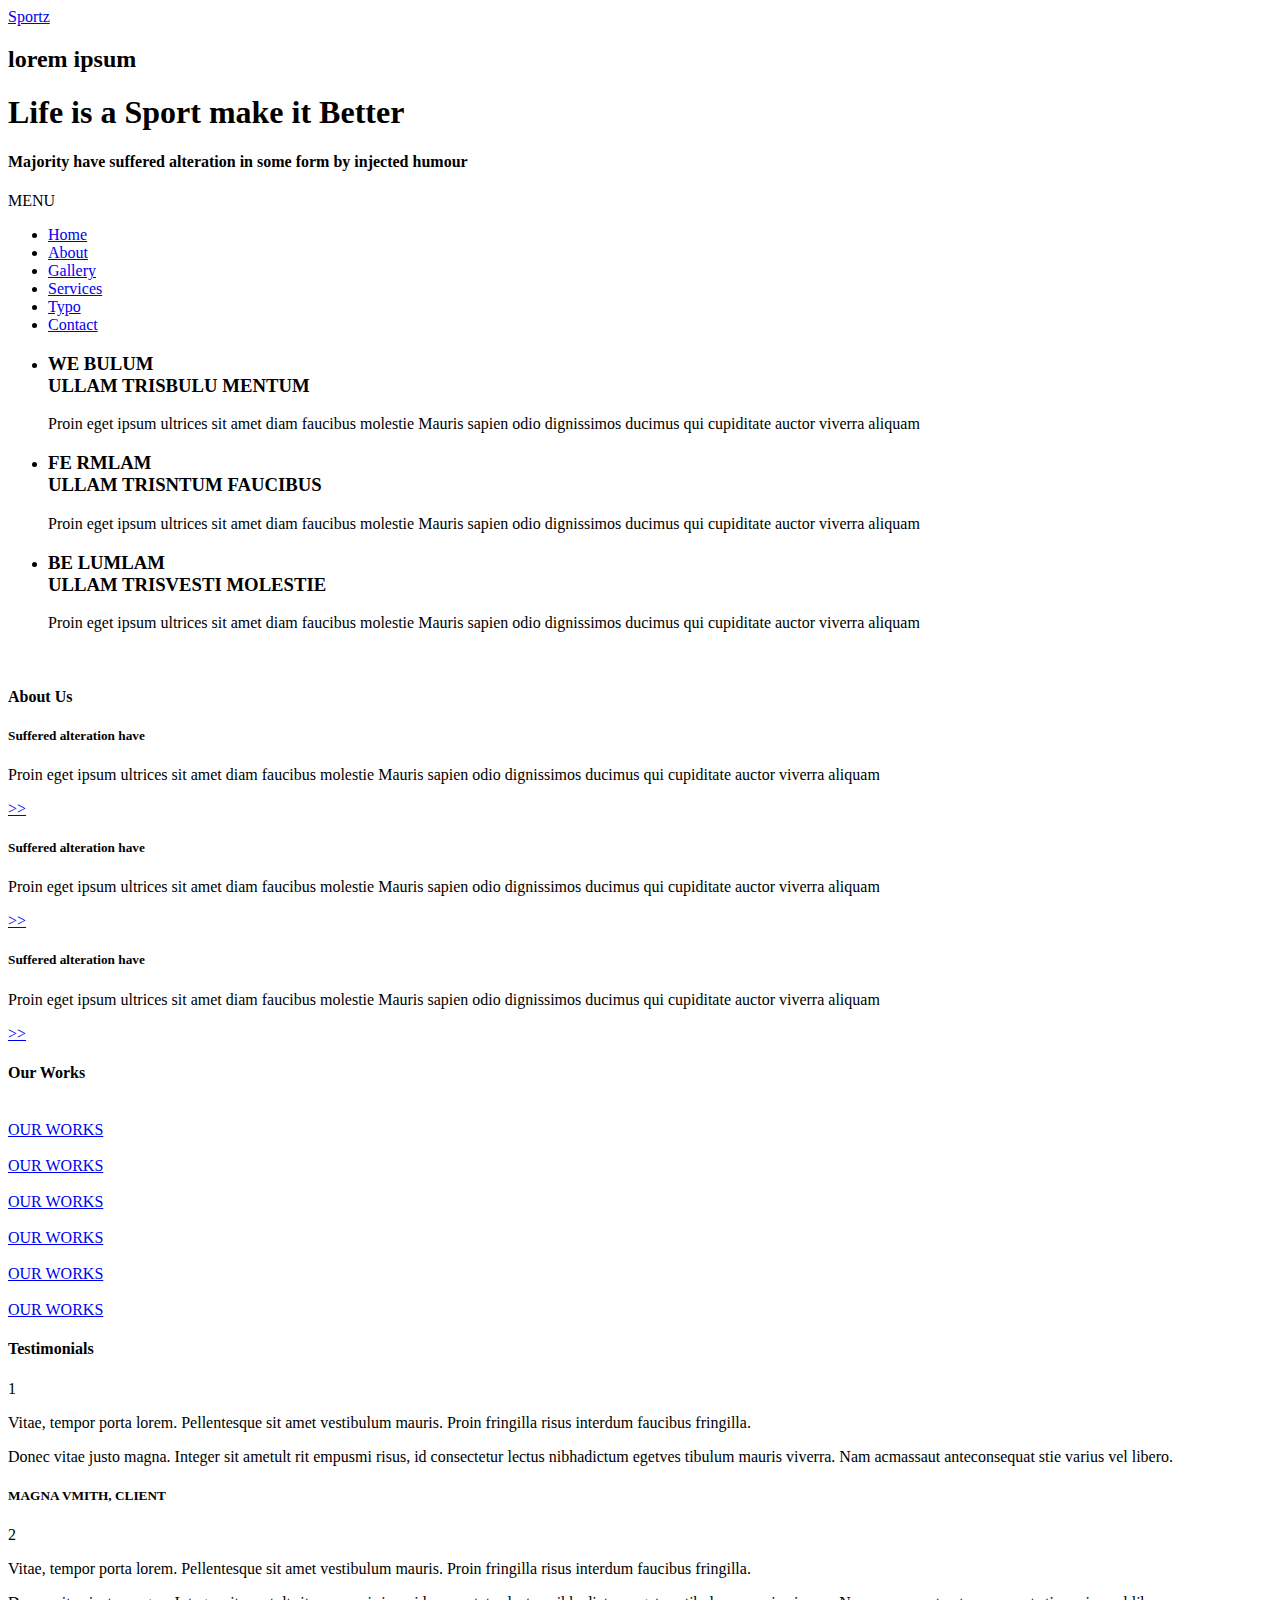
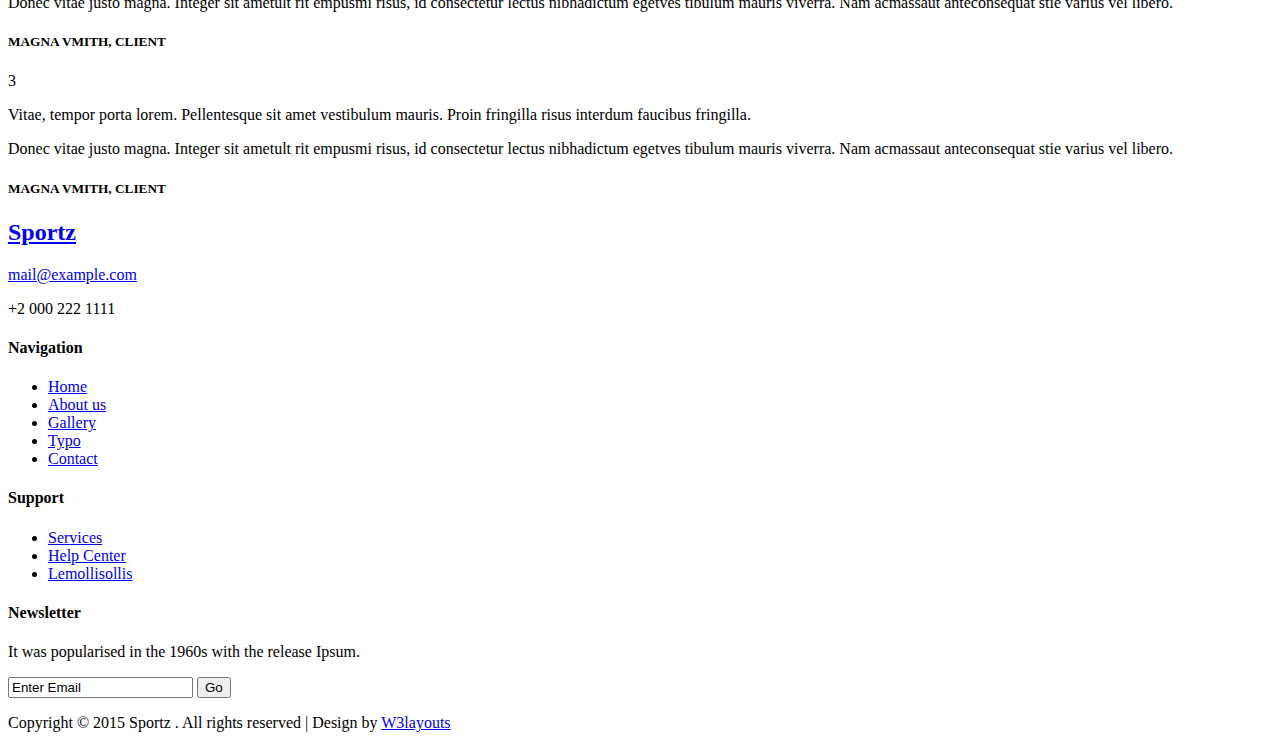
==== index.html @ 99b3bb81 "Add files via upload" ====
<!DOCTYPE html>
<html>
<head>
<title>Sportz a Sports Category Flat bootstrap Responsive website Template | Home :: w3layouts</title>
<link href="css/bootstrap.css" type="text/css" rel="stylesheet" media="all">
<link href="css/style.css" type="text/css" rel="stylesheet" media="all">
<!-- Custom Theme files -->
<meta name="viewport" content="width=device-width, initial-scale=1">
<meta http-equiv="Content-Type" content="text/html; charset=utf-8" />
<meta name="keywords" content="Sportz Responsive web template, Bootstrap Web Templates, Flat Web Templates, Andriod Compatible web template, 
	Smartphone Compatible web template, free webdesigns for Nokia, Samsung, LG, SonyErricsson, Motorola web design" />
<script type="application/x-javascript"> addEventListener("load", function() { setTimeout(hideURLbar, 0); }, false); function hideURLbar(){ window.scrollTo(0,1); } </script>
<!-- //Custom Theme files -->
<!-- js -->
<script src="js/jquery-1.11.1.min.js"></script> 
<script src="js/modernizr.custom.js"></script>
<!-- //js -->
</head>
<body>
	<!--banner-->	
	<div class="banner">		
		<div class="banr-info">
			<div class="logo">
				<a href="index.html">Sportz</a>
			</div>
			<div class="bnr-text">
				<div class="container">
					<h2>lorem ipsum </h2>
					<h1>Life is a <label>Sport </label> make it Better</h1>
					<h4>Majority have suffered alteration in some form by injected humour</h4>
				</div>
			</div>
		</div>
	</div>
	<!--//banner-->
	<!--navigation-->
	<div class="top-nav">
		<span class="menu">MENU</span>		
		<ul class="nav1 cl-effect-16">
			<li><a href="index.html" class="active" >Home</a></li>
			<li><a href="about.html" data-hover="About">About</a></li>					
			<li><a href="#gallery" class="scroll" data-hover="Gallery">Gallery</a></li>
			<li><a href="services.html" data-hover="Services">Services</a></li>
			<li><a href="typo.html" data-hover="Typo">Typo</a></li>
			<li><a href="contact.html" data-hover="Contact">Contact</a></li>
		</ul>				
		<!-- script-for-menu -->
		 <script>
		   $( "span.menu" ).click(function() {
			 $( "ul.nav1" ).slideToggle( 300, function() {
			 // Animation complete.
			  });
			 });
		</script>
		<!-- /script-for-menu -->
	</div>
	<!--//navigation-->
	<!--banner-bottom-->
	<div class="bnr-botom">			
		<div class="col-md-5 bnr-botom-left">
			<div class="bnr-botom-info">
				<!-- banner-text Slider starts Here -->
				<script src="js/responsiveslides.min.js"></script>
				<script>
					// You can also use "$(window).load(function() {"
						$(function () {
						// Slideshow 3
							$("#slider3").responsiveSlides({
							auto: true,
							pager:true,
							nav:false,
							speed: 500,
							namespace: "callbacks",
							before: function () {
							$('.events').append("<li>before event fired.</li>");
							},
							after: function () {
								$('.events').append("<li>after event fired.</li>");
							}
						});	
					});
				</script>
				<!--//End-slider-script -->
				<div  id="top" class="callbacks_container">
					<ul class="rslides" id="slider3">
						<li>
							<h3>WE BULUM <br> ULLAM TRISBULU <span> MENTUM </span></h3>
							<p>Proin eget ipsum ultrices sit amet diam faucibus molestie Mauris sapien odio dignissimos ducimus qui cupiditate auctor viverra aliquam </p>						
						</li>
						<li>					
							<h3>FE RMLAM <br> ULLAM TRISNTUM <span> FAUCIBUS </span></h3>
							<p>Proin eget ipsum ultrices sit amet diam faucibus molestie Mauris sapien odio dignissimos ducimus qui cupiditate auctor viverra aliquam </p>						
						</li>
						<li>					
							<h3>BE LUMLAM <br> ULLAM TRISVESTI <span> MOLESTIE</span></h3>
							<p>Proin eget ipsum ultrices sit amet diam faucibus molestie Mauris sapien odio dignissimos ducimus qui cupiditate auctor viverra aliquam </p>						
						</li>
					</ul>
				</div>
			</div>
		</div>	
		<div class="col-md-7 bnr-botom-right">
			<img src="images/img1.jpg" alt="">
		</div>
		<div class="clearfix"> </div>
	</div>			
	<!--//banner-bottom-->
	<!--home-about-->
	<div class="home-about">	
		<div class="container">
			<h4 class="title">About Us</h4>
			<div class="hm-about-grids">
				<div class="col-md-4 hm-grids-info">
					<h5>Suffered alteration have </h5>
					<p>Proin eget ipsum ultrices sit amet diam faucibus molestie Mauris sapien odio dignissimos ducimus qui cupiditate auctor viverra aliquam </p>
					<a class="more" href="#"> >> </a>
				</div>
				<div class="col-md-4 hm-grids-info">
					<h5>Suffered alteration have </h5>
					<p>Proin eget ipsum ultrices sit amet diam faucibus molestie Mauris sapien odio dignissimos ducimus qui cupiditate auctor viverra aliquam </p>
					<a class="more" href="#"> >> </a>
				</div>
				<div class="col-md-4 hm-grids-info">
					<h5>Suffered alteration have </h5>
					<p>Proin eget ipsum ultrices sit amet diam faucibus molestie Mauris sapien odio dignissimos ducimus qui cupiditate auctor viverra aliquam </p>
					<a class="more" href="#"> >> </a>
				</div>
				<div class="clearfix"> </div>
			</div>
		</div>
	</div>
	<!--//home-about-->
	<!--work-->
	<div class="work" id="gallery">	
		<div class="container">
			<h4 class="title">Our Works</h4>
		</div>
		<!--light-box-js -->
			<script src="js/jquery.chocolat.js"></script>
			<link rel="stylesheet" href="css/chocolat.css" type="text/css" media="all" charset="utf-8" />
			<!--light-box-files -->
			<script type="text/javascript" charset="utf-8">
			$(function() {
				$('.moments-bottom a').Chocolat();
			});
			</script> 
		<!--//end-gallery js-->
		<div class="work-grids">
			<div class="col-md-4 work-left moments-bottom">
				<a href="images/img2a.jpg">
					<img class="img-responsive" src="images/img2.jpg" alt="">
					<div class="captn">
						<span>OUR WORKS</span>
					</div>
				</a>				
				<a href="images/img3a.jpg">
					<img class="img-responsive" src="images/img3.jpg" alt="">
					<div class="captn">
						<span>OUR WORKS</span>
					</div>
				</a>
			</div>
			<div class="col-md-8 work-right">
				<div class="work-img-left moments-bottom">	
					<a href="images/img4a.jpg">
						<img class="img-responsive" src="images/img4.jpg" alt="">
						<div class="captn">
							<span>OUR WORKS</span>
						</div>
					</a>
				</div>
				<div class="work-img-right moments-bottom">	
					<a href="images/img5a.jpg">
						<img class="img-responsive" src="images/img5.jpg" alt="">
						<div class="captn">
							<span>OUR WORKS</span>
						</div>
					</a>
				</div>				
				<div class="work-img-left2 moments-bottom">	
					<a href="images/img6a.jpg">
						<img class="img-responsive" src="images/img6.jpg" alt="">
						<div class="captn">
							<span>OUR WORKS</span>
						</div>
					</a>
				</div>
				<div class="work-img-right2 moments-bottom">	
					<a href="images/img7a.jpg">
						<img class="img-responsive" src="images/img7.jpg" alt="">
						<div class="captn">
							<span>OUR WORKS</span>
						</div>
					</a>
				</div>
				<div class="clearfix"> </div>
			</div>
			<div class="clearfix"> </div>
		</div>
	</div>
	<!--//work-->
	<!--testimonial-->
	<div class="testi">		
		<div class="container">
			<h4 class="title">Testimonials</h4>
			<div class="testi-info">
				<div class="col-md-4 testi-grids">
					<span>1</span>
					<p>Vitae, tempor porta lorem. Pellentesque sit amet vestibulum mauris. Proin fringilla risus interdum faucibus fringilla. </p>
					<p>Donec vitae justo magna. Integer sit ametult rit empusmi risus, id consectetur lectus
					  nibhadictum egetves tibulum mauris viverra. Nam acmassaut anteconsequat stie varius vel libero. </p>
					<h5>MAGNA VMITH, CLIENT </h5>
				</div>
				<div class="col-md-4 testi-grids">
					<span>2</span>
					<p>Vitae, tempor porta lorem. Pellentesque sit amet vestibulum mauris. Proin fringilla risus interdum faucibus fringilla. </p>
					<p>Donec vitae justo magna. Integer sit ametult rit empusmi risus, id consectetur lectus
					  nibhadictum egetves tibulum mauris viverra. Nam acmassaut anteconsequat stie varius vel libero. </p>
					<h5>MAGNA VMITH, CLIENT </h5>
				</div>
				<div class="col-md-4 testi-grids">
					<span>3</span>
					<p>Vitae, tempor porta lorem. Pellentesque sit amet vestibulum mauris. Proin fringilla risus interdum faucibus fringilla. </p>
					<p>Donec vitae justo magna. Integer sit ametult rit empusmi risus, id consectetur lectus
					  nibhadictum egetves tibulum mauris viverra. Nam acmassaut anteconsequat stie varius vel libero. </p>
					<h5>MAGNA VMITH, CLIENT </h5>
				</div>
				<div class="clearfix"></div>
			</div>
		</div>
	</div>
	<!--//testimonial-->
	<!--footer-->
	<div class="footer">
		<div class="container">
			<div class="footer-row">
				<div class="col-md-3 footer-grids">
					<h2><a href="index.html">Sportz</a></h2>
					<p><a href="mailto:example@mail.com">mail@example.com</a></p>
					<p>+2 000 222 1111</p>
				</div>
				<div class="col-md-3 footer-grids">
					<h4>Navigation</h4>					
					<ul>
						<li><a href="index.html">Home</a></li>
						<li><a href="about.html">About us</a></li>
						<li><a href="#gallery" class="scroll">Gallery</a></li>
						<li><a href="typo.html">Typo</a></li>
						<li><a href="contact.html">Contact</a></li>
					</ul>
				</div>
				<div class="col-md-3 footer-grids">
					<h4>Support</h4>
					<ul>
						<li><a href="services.html">Services</a></li>
						<li><a href="#">Help Center</a></li>
						<li><a href="#">Lemollisollis</a></li>
					</ul>
				</div>
				<div class="col-md-3 footer-grids">	
					<h4>Newsletter</h4>
					<p>It was popularised in the 1960s with the release Ipsum. <p>
					<form>					 
					    <input type="text" class="text" value="Enter Email" onfocus="this.value = '';" onblur="if (this.value == '') {this.value = 'Enter Email';}">
						<input type="submit" value="Go">					 
				 </form>
				</div>
				<div class="clearfix"> </div>
			</div>
		</div>
	</div>
	<div class="footer-bottom">
		<div class="container">		
			<p>Copyright © 2015 Sportz . All rights reserved | Design by <a href="http://w3layouts.com">W3layouts</a></p>					
		</div>
	</div>
	<script type="text/javascript">
			jQuery(document).ready(function($) {
				$(".scroll").click(function(event){		
					event.preventDefault();
					$('html,body').animate({scrollTop:$(this.hash).offset().top},1200);
				});
			});
		</script>
	<!--//footer-->
	<!-- Bootstrap core JavaScript
    ================================================== -->
    <!-- Placed at the end of the document so the pages load faster -->
    <script src="js/bootstrap.js"> </script>
</body>
</html>
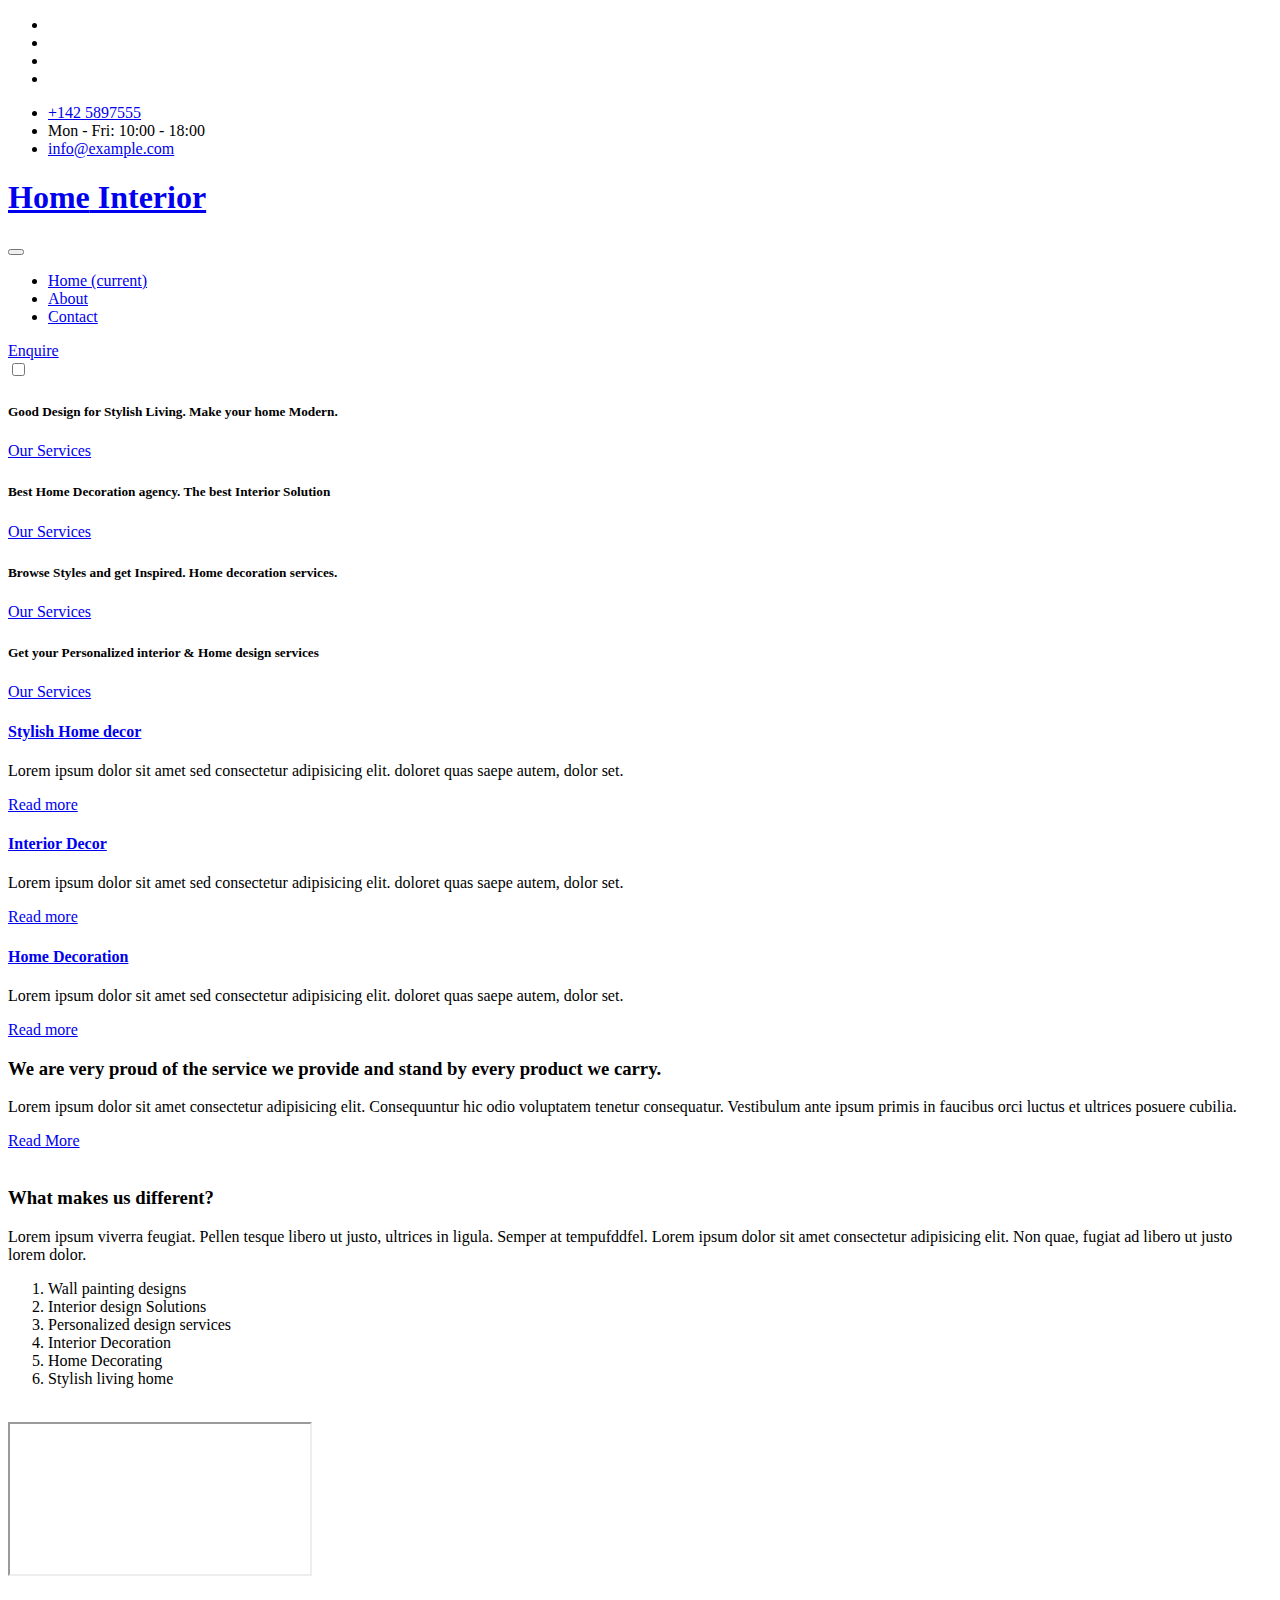
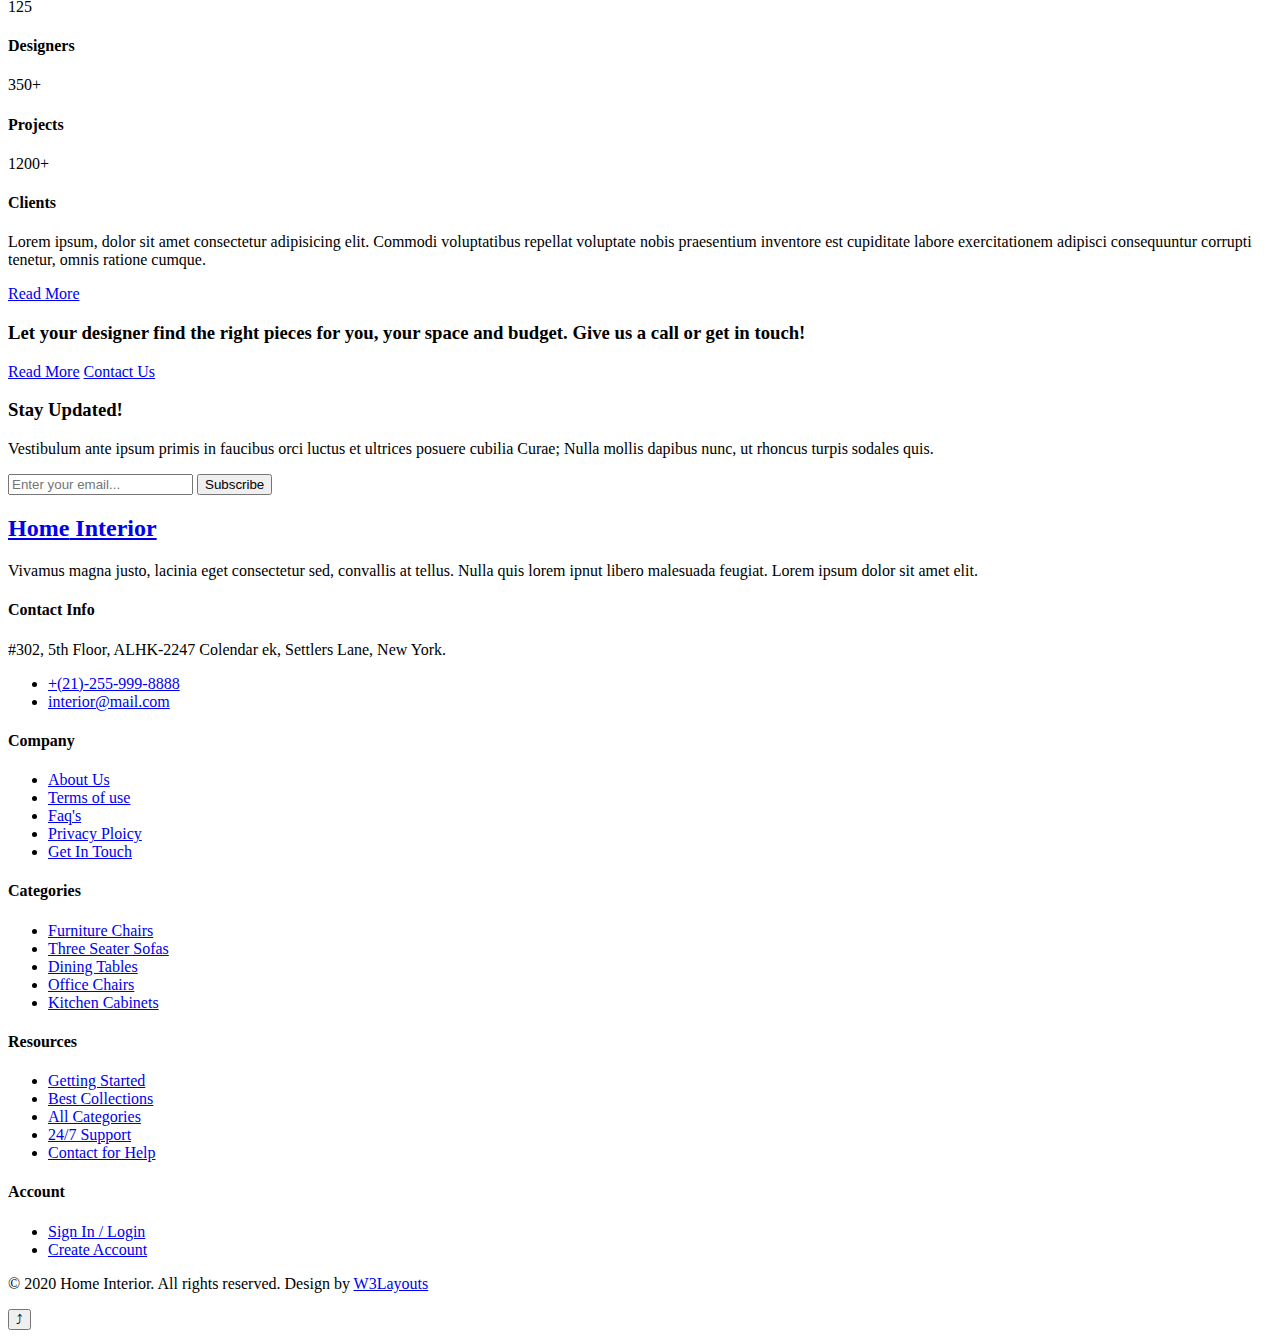
==== commit d67cb120: "Add files via upload" ====
--- a/index.html
+++ b/index.html
@@ -1,291 +1,699 @@
-<!DOCTYPE html>
-<html>
-<head>
-<title>Sportz a Sports Category Flat bootstrap Responsive website Template | Home :: w3layouts</title>
-<link href="css/bootstrap.css" type="text/css" rel="stylesheet" media="all">
-<link href="css/style.css" type="text/css" rel="stylesheet" media="all">
-<!-- Custom Theme files -->
-<meta name="viewport" content="width=device-width, initial-scale=1">
-<meta http-equiv="Content-Type" content="text/html; charset=utf-8" />
-<meta name="keywords" content="Sportz Responsive web template, Bootstrap Web Templates, Flat Web Templates, Andriod Compatible web template, 
-	Smartphone Compatible web template, free webdesigns for Nokia, Samsung, LG, SonyErricsson, Motorola web design" />
-<script type="application/x-javascript"> addEventListener("load", function() { setTimeout(hideURLbar, 0); }, false); function hideURLbar(){ window.scrollTo(0,1); } </script>
-<!-- //Custom Theme files -->
-<!-- js -->
-<script src="js/jquery-1.11.1.min.js"></script> 
-<script src="js/modernizr.custom.js"></script>
-<!-- //js -->
-</head>
-<body>
-	<!--banner-->	
-	<div class="banner">		
-		<div class="banr-info">
-			<div class="logo">
-				<a href="index.html">Sportz</a>
-			</div>
-			<div class="bnr-text">
-				<div class="container">
-					<h2>lorem ipsum </h2>
-					<h1>Life is a <label>Sport </label> make it Better</h1>
-					<h4>Majority have suffered alteration in some form by injected humour</h4>
-				</div>
-			</div>
-		</div>
-	</div>
-	<!--//banner-->
-	<!--navigation-->
-	<div class="top-nav">
-		<span class="menu">MENU</span>		
-		<ul class="nav1 cl-effect-16">
-			<li><a href="index.html" class="active" >Home</a></li>
-			<li><a href="about.html" data-hover="About">About</a></li>					
-			<li><a href="#gallery" class="scroll" data-hover="Gallery">Gallery</a></li>
-			<li><a href="services.html" data-hover="Services">Services</a></li>
-			<li><a href="typo.html" data-hover="Typo">Typo</a></li>
-			<li><a href="contact.html" data-hover="Contact">Contact</a></li>
-		</ul>				
-		<!-- script-for-menu -->
-		 <script>
-		   $( "span.menu" ).click(function() {
-			 $( "ul.nav1" ).slideToggle( 300, function() {
-			 // Animation complete.
-			  });
-			 });
-		</script>
-		<!-- /script-for-menu -->
-	</div>
-	<!--//navigation-->
-	<!--banner-bottom-->
-	<div class="bnr-botom">			
-		<div class="col-md-5 bnr-botom-left">
-			<div class="bnr-botom-info">
-				<!-- banner-text Slider starts Here -->
-				<script src="js/responsiveslides.min.js"></script>
-				<script>
-					// You can also use "$(window).load(function() {"
-						$(function () {
-						// Slideshow 3
-							$("#slider3").responsiveSlides({
-							auto: true,
-							pager:true,
-							nav:false,
-							speed: 500,
-							namespace: "callbacks",
-							before: function () {
-							$('.events').append("<li>before event fired.</li>");
-							},
-							after: function () {
-								$('.events').append("<li>after event fired.</li>");
-							}
-						});	
-					});
-				</script>
-				<!--//End-slider-script -->
-				<div  id="top" class="callbacks_container">
-					<ul class="rslides" id="slider3">
-						<li>
-							<h3>WE BULUM <br> ULLAM TRISBULU <span> MENTUM </span></h3>
-							<p>Proin eget ipsum ultrices sit amet diam faucibus molestie Mauris sapien odio dignissimos ducimus qui cupiditate auctor viverra aliquam </p>						
-						</li>
-						<li>					
-							<h3>FE RMLAM <br> ULLAM TRISNTUM <span> FAUCIBUS </span></h3>
-							<p>Proin eget ipsum ultrices sit amet diam faucibus molestie Mauris sapien odio dignissimos ducimus qui cupiditate auctor viverra aliquam </p>						
-						</li>
-						<li>					
-							<h3>BE LUMLAM <br> ULLAM TRISVESTI <span> MOLESTIE</span></h3>
-							<p>Proin eget ipsum ultrices sit amet diam faucibus molestie Mauris sapien odio dignissimos ducimus qui cupiditate auctor viverra aliquam </p>						
-						</li>
-					</ul>
-				</div>
-			</div>
-		</div>	
-		<div class="col-md-7 bnr-botom-right">
-			<img src="images/img1.jpg" alt="">
-		</div>
-		<div class="clearfix"> </div>
-	</div>			
-	<!--//banner-bottom-->
-	<!--home-about-->
-	<div class="home-about">	
-		<div class="container">
-			<h4 class="title">About Us</h4>
-			<div class="hm-about-grids">
-				<div class="col-md-4 hm-grids-info">
-					<h5>Suffered alteration have </h5>
-					<p>Proin eget ipsum ultrices sit amet diam faucibus molestie Mauris sapien odio dignissimos ducimus qui cupiditate auctor viverra aliquam </p>
-					<a class="more" href="#"> >> </a>
-				</div>
-				<div class="col-md-4 hm-grids-info">
-					<h5>Suffered alteration have </h5>
-					<p>Proin eget ipsum ultrices sit amet diam faucibus molestie Mauris sapien odio dignissimos ducimus qui cupiditate auctor viverra aliquam </p>
-					<a class="more" href="#"> >> </a>
-				</div>
-				<div class="col-md-4 hm-grids-info">
-					<h5>Suffered alteration have </h5>
-					<p>Proin eget ipsum ultrices sit amet diam faucibus molestie Mauris sapien odio dignissimos ducimus qui cupiditate auctor viverra aliquam </p>
-					<a class="more" href="#"> >> </a>
-				</div>
-				<div class="clearfix"> </div>
-			</div>
-		</div>
-	</div>
-	<!--//home-about-->
-	<!--work-->
-	<div class="work" id="gallery">	
-		<div class="container">
-			<h4 class="title">Our Works</h4>
-		</div>
-		<!--light-box-js -->
-			<script src="js/jquery.chocolat.js"></script>
-			<link rel="stylesheet" href="css/chocolat.css" type="text/css" media="all" charset="utf-8" />
-			<!--light-box-files -->
-			<script type="text/javascript" charset="utf-8">
-			$(function() {
-				$('.moments-bottom a').Chocolat();
-			});
-			</script> 
-		<!--//end-gallery js-->
-		<div class="work-grids">
-			<div class="col-md-4 work-left moments-bottom">
-				<a href="images/img2a.jpg">
-					<img class="img-responsive" src="images/img2.jpg" alt="">
-					<div class="captn">
-						<span>OUR WORKS</span>
-					</div>
-				</a>				
-				<a href="images/img3a.jpg">
-					<img class="img-responsive" src="images/img3.jpg" alt="">
-					<div class="captn">
-						<span>OUR WORKS</span>
-					</div>
-				</a>
-			</div>
-			<div class="col-md-8 work-right">
-				<div class="work-img-left moments-bottom">	
-					<a href="images/img4a.jpg">
-						<img class="img-responsive" src="images/img4.jpg" alt="">
-						<div class="captn">
-							<span>OUR WORKS</span>
-						</div>
-					</a>
-				</div>
-				<div class="work-img-right moments-bottom">	
-					<a href="images/img5a.jpg">
-						<img class="img-responsive" src="images/img5.jpg" alt="">
-						<div class="captn">
-							<span>OUR WORKS</span>
-						</div>
-					</a>
-				</div>				
-				<div class="work-img-left2 moments-bottom">	
-					<a href="images/img6a.jpg">
-						<img class="img-responsive" src="images/img6.jpg" alt="">
-						<div class="captn">
-							<span>OUR WORKS</span>
-						</div>
-					</a>
-				</div>
-				<div class="work-img-right2 moments-bottom">	
-					<a href="images/img7a.jpg">
-						<img class="img-responsive" src="images/img7.jpg" alt="">
-						<div class="captn">
-							<span>OUR WORKS</span>
-						</div>
-					</a>
-				</div>
-				<div class="clearfix"> </div>
-			</div>
-			<div class="clearfix"> </div>
-		</div>
-	</div>
-	<!--//work-->
-	<!--testimonial-->
-	<div class="testi">		
-		<div class="container">
-			<h4 class="title">Testimonials</h4>
-			<div class="testi-info">
-				<div class="col-md-4 testi-grids">
-					<span>1</span>
-					<p>Vitae, tempor porta lorem. Pellentesque sit amet vestibulum mauris. Proin fringilla risus interdum faucibus fringilla. </p>
-					<p>Donec vitae justo magna. Integer sit ametult rit empusmi risus, id consectetur lectus
-					  nibhadictum egetves tibulum mauris viverra. Nam acmassaut anteconsequat stie varius vel libero. </p>
-					<h5>MAGNA VMITH, CLIENT </h5>
-				</div>
-				<div class="col-md-4 testi-grids">
-					<span>2</span>
-					<p>Vitae, tempor porta lorem. Pellentesque sit amet vestibulum mauris. Proin fringilla risus interdum faucibus fringilla. </p>
-					<p>Donec vitae justo magna. Integer sit ametult rit empusmi risus, id consectetur lectus
-					  nibhadictum egetves tibulum mauris viverra. Nam acmassaut anteconsequat stie varius vel libero. </p>
-					<h5>MAGNA VMITH, CLIENT </h5>
-				</div>
-				<div class="col-md-4 testi-grids">
-					<span>3</span>
-					<p>Vitae, tempor porta lorem. Pellentesque sit amet vestibulum mauris. Proin fringilla risus interdum faucibus fringilla. </p>
-					<p>Donec vitae justo magna. Integer sit ametult rit empusmi risus, id consectetur lectus
-					  nibhadictum egetves tibulum mauris viverra. Nam acmassaut anteconsequat stie varius vel libero. </p>
-					<h5>MAGNA VMITH, CLIENT </h5>
-				</div>
-				<div class="clearfix"></div>
-			</div>
-		</div>
-	</div>
-	<!--//testimonial-->
-	<!--footer-->
-	<div class="footer">
-		<div class="container">
-			<div class="footer-row">
-				<div class="col-md-3 footer-grids">
-					<h2><a href="index.html">Sportz</a></h2>
-					<p><a href="mailto:example@mail.com">mail@example.com</a></p>
-					<p>+2 000 222 1111</p>
-				</div>
-				<div class="col-md-3 footer-grids">
-					<h4>Navigation</h4>					
-					<ul>
-						<li><a href="index.html">Home</a></li>
-						<li><a href="about.html">About us</a></li>
-						<li><a href="#gallery" class="scroll">Gallery</a></li>
-						<li><a href="typo.html">Typo</a></li>
-						<li><a href="contact.html">Contact</a></li>
-					</ul>
-				</div>
-				<div class="col-md-3 footer-grids">
-					<h4>Support</h4>
-					<ul>
-						<li><a href="services.html">Services</a></li>
-						<li><a href="#">Help Center</a></li>
-						<li><a href="#">Lemollisollis</a></li>
-					</ul>
-				</div>
-				<div class="col-md-3 footer-grids">	
-					<h4>Newsletter</h4>
-					<p>It was popularised in the 1960s with the release Ipsum. <p>
-					<form>					 
-					    <input type="text" class="text" value="Enter Email" onfocus="this.value = '';" onblur="if (this.value == '') {this.value = 'Enter Email';}">
-						<input type="submit" value="Go">					 
-				 </form>
-				</div>
-				<div class="clearfix"> </div>
-			</div>
-		</div>
-	</div>
-	<div class="footer-bottom">
-		<div class="container">		
-			<p>Copyright © 2015 Sportz . All rights reserved | Design by <a href="http://w3layouts.com">W3layouts</a></p>					
-		</div>
-	</div>
-	<script type="text/javascript">
-			jQuery(document).ready(function($) {
-				$(".scroll").click(function(event){		
-					event.preventDefault();
-					$('html,body').animate({scrollTop:$(this.hash).offset().top},1200);
-				});
-			});
-		</script>
-	<!--//footer-->
-	<!-- Bootstrap core JavaScript
-    ================================================== -->
-    <!-- Placed at the end of the document so the pages load faster -->
-    <script src="js/bootstrap.js"> </script>
-</body>
+<!doctype html>
+<html lang="en">
+
+<head>
+  <!-- Required meta tags -->
+  <meta charset="utf-8">
+  <meta name="viewport" content="width=device-width, initial-scale=1, shrink-to-fit=no">
+
+  <link href="//fonts.googleapis.com/css2?family=Cabin:wght@400;500;600;700&display=swap" rel="stylesheet">
+  <link href="//fonts.googleapis.com/css?family=Open+Sans:300,400,600,700,800&display=swap" rel="stylesheet">
+
+  <title>Home Interior - Interior Category Bootstrap Responsive Website Template | Home : W3layouts</title>
+
+  <!-- Template CSS -->
+  <link rel="stylesheet" href="assets/css/style-starter.css">
+</head>
+
+<body>
+<!-- header top-->
+<section class="w3l-top-header-content d-md-block d-none">
+  <div class="hny-top-menu">
+      <div class="top-hd">
+          <div class="container">
+              <div class="row">
+                  <ul class="social-top">
+                      <li><a href="#"><span class="fa fa-facebook"></span></a></li>
+                      <li><a href="#"><span class="fa fa-twitter"></span></a></li>
+                      <li><a href="#"><span class="fa fa-instagram"></span></a> </li>
+                      <li><a href="#"><span class="fa fa-linkedin"></span> </a> </li>
+                  </ul>
+                  <ul class="accounts ml-auto">
+                      <li class="top_li">
+                          <span class="fa fa-phone"></span>
+                          <a href="tel:+142 5897555">+142 5897555</a>
+                      </li>
+
+                      <li class="top_li">
+                          <span class="fa fa-clock-o"></span> Mon - Fri: 10:00 - 18:00
+                      </li>
+                      <li class="top_li mr-lg-0"><span class="fa fa-envelope-o"></span><a
+                              href="mailto:info@example.com">info@example.com </a>
+                      </li>
+
+                  </ul>
+              </div>
+          </div>
+      </div>
+  </div>
+</section>
+<!-- //header top-->
+
+<!--header-->
+<header>
+  <div class="container">
+      <nav class="navbar navbar-expand-lg">
+          <h1><a class="navbar-brand" href="index.html">
+                  <span class="sub-log">Home</span> Interior
+              </a></h1>
+          <!-- if logo is image enable this   
+    <a class="navbar-brand" href="#index.html">
+        <img src="image-path" alt="Your logo" title="Your logo" style="height:35px;" />
+    </a> -->
+          <button class="navbar-toggler collapsed" type="button" data-toggle="collapse"
+              data-target="#navbarTogglerDemo02" aria-controls="navbarTogglerDemo02" aria-expanded="false"
+              aria-label="Toggle navigation">
+              <span class="navbar-toggler-icon fa icon-expand fa-bars"></span>
+              <span class="navbar-toggler-icon fa icon-close fa-times"></span>
+              </span>
+          </button>
+
+          <div class="collapse navbar-collapse" id="navbarTogglerDemo02">
+              <ul class="navbar-nav mx-lg-auto">
+                  <li class="nav-item active">
+                      <a class="nav-link" href="index.html">Home <span class="sr-only">(current)</span></a>
+                  </li>
+                  <li class="nav-item @@about__active">
+                      <a class="nav-link" href="about.html">About</a>
+                  </li>
+                  <li class="nav-item @@contact__active">
+                      <a class="nav-link" href="contact.html">Contact</a>
+                  </li>
+              </ul>
+          </div>
+
+          <div class="d-lg-block d-none">
+              <a href="contact.html" class="btn btn-style btn-primary">Enquire</a>
+          </div>
+
+          <!-- toggle switch for light and dark theme -->
+          <div class="mobile-position">
+              <nav class="navigation">
+                  <div class="theme-switch-wrapper">
+                      <label class="theme-switch" for="checkbox">
+                          <input type="checkbox" id="checkbox">
+                          <div class="mode-container py-1">
+                              <i class="gg-sun"></i>
+                              <i class="gg-moon"></i>
+                          </div>
+                      </label>
+                  </div>
+              </nav>
+          </div>
+          <!-- //toggle switch for light and dark theme -->
+      </nav>
+  </div>
+</header>
+<!-- //header -->
+
+<!-- banner main-slider -->
+ <section class="w3l-main-slider" id="home">
+     <div class="companies20-content">
+         <div class="owl-one owl-carousel owl-theme">
+             <div class="item">
+                 <li>
+                     <div class="slider-info banner-view bg bg2">
+                         <div class="banner-info">
+                             <div class="container">
+                                 <div class="banner-info-bg">
+                                     <h5>Good Design for Stylish Living. Make your home Modern.
+                                     </h5>
+                                     <a class="btn btn-style btn-primary mt-sm-5 mt-4" href="#services"> Our
+                                         Services</a>
+                                 </div>
+                             </div>
+                         </div>
+                     </div>
+                 </li>
+             </div>
+             <div class="item">
+                 <li>
+                     <div class="slider-info  banner-view banner-top1 bg bg2">
+                         <div class="banner-info">
+                             <div class="container">
+                                 <div class="banner-info-bg">
+                                     <h5>Best Home Decoration agency. The best Interior Solution</h5>
+                                     <a class="btn btn-style btn-primary mt-sm-5 mt-4" href="#services"> Our
+                                         Services</a>
+                                 </div>
+                             </div>
+                         </div>
+                     </div>
+                 </li>
+             </div>
+             <div class="item">
+                 <li>
+                     <div class="slider-info banner-view banner-top2 bg bg2">
+                         <div class="banner-info">
+                             <div class="container">
+                                 <div class="banner-info-bg">
+                                     <h5>Browse Styles and get Inspired. Home decoration services.
+                                     </h5>
+                                     <a class="btn btn-style btn-primary mt-sm-5 mt-4" href="#services"> Our
+                                         Services</a>
+                                 </div>
+                             </div>
+                         </div>
+                     </div>
+                 </li>
+             </div>
+             <div class="item">
+                 <li>
+                     <div class="slider-info banner-view banner-top3 bg bg2">
+                         <div class="banner-info">
+                             <div class="container">
+                                 <div class="banner-info-bg">
+                                     <h5>Get your Personalized interior & Home design services</h5>
+                                     <a class="btn btn-style btn-primary mt-sm-5 mt-4" href="services.html"> Our
+                                         Services</a>
+                                 </div>
+                             </div>
+                         </div>
+                     </div>
+                 </li>
+             </div>
+         </div>
+     </div>
+ </section>
+ <!-- // banner main-slider -->
+
+<!-- home page block1 -->
+<section id="services" class="home-services py-5">
+  <div class="container">
+    <div class="row">
+      <div class="col-lg-4 col-md-6 col-sm-12">
+        <div class="box-wrap">
+          <div class="icon">
+            <span class="fa fa-pencil-square-o"></span>
+          </div>
+          <h4><a href="#url">Stylish Home decor</a></h4>
+          <p>Lorem ipsum dolor sit amet sed consectetur adipisicing elit.
+            doloret quas saepe autem, dolor set.</p>
+          <a href="#read" class="read">Read more</a>
+        </div>
+      </div>
+      <div class="col-lg-4 col-md-6 col-sm-12 mt-md-0 mt-4">
+        <div class="box-wrap">
+          <div class="icon">
+            <span class="fa fa-shower"></span>
+          </div>
+          <h4><a href="#url">Interior Decor</a></h4>
+          <p>Lorem ipsum dolor sit amet sed consectetur adipisicing elit.
+            doloret quas saepe autem, dolor set.</p>
+          <a href="#read" class="read">Read more</a>
+        </div>
+      </div>
+      <div class="col-lg-4 col-md-6 col-sm-12 mt-lg-0 mt-4">
+        <div class="box-wrap">
+          <div class="icon">
+            <span class="fa fa-bed"></span>
+          </div>
+          <h4><a href="#url">Home Decoration</a></h4>
+          <p>Lorem ipsum dolor sit amet sed consectetur adipisicing elit.
+            doloret quas saepe autem, dolor set.</p>
+          <a href="#read" class="read">Read more</a>
+        </div>
+      </div>
+    </div>
+  </div>
+</section>
+<!-- //home page block1 -->
+
+ <!-- home page block2 grids -->
+  <section class="w3l-grids-3 py-md-5 pb-5" id="about">
+    <div class="container py-lg-5 py-md-3">
+      <div class="row bottom-ab-grids">
+
+        <div class="col-lg-6 bottom-ab-left">
+          <!-- <h6 class="title-small">About Our Company</h6> -->
+          <h3 class="title-big mb-4">We are very proud of the service we provide and stand by every product we carry.</h3>
+          <p class="">Lorem ipsum dolor sit amet consectetur adipisicing elit. Consequuntur hic odio voluptatem
+            tenetur consequatur. Vestibulum ante ipsum primis in faucibus orci luctus et ultrices posuere cubilia. </p>
+          <a href="about.html" class="btn btn-style btn-primary mt-lg-5 mt-4">Read More</a>
+        </div>
+        <div class="col-lg-6 img-grids mt-lg-0 mt-5 pl-lg-4">
+            <img src="assets/images/p1.jpg" alt="" class="img-fluid radius-image" />
+            <img src="assets/images/p2.jpg" alt="" class="img-fluid radius-image" />
+            <img src="assets/images/p3.jpg" alt="" class="img-fluid radius-image" />
+            <img src="assets/images/p4.jpg" alt="" class="img-fluid radius-image" />
+            <img src="assets/images/p5.jpg" alt="" class="img-fluid radius-image" />
+            <img src="assets/images/p6.jpg" alt="" class="img-fluid radius-image" />
+        </div>
+
+      </div>
+    </div>
+  </section>
+  <!-- //home page block2 grids -->
+  
+<!-- home page block3 -->
+<section class="w3l-aboutblock py-5" id="about">
+    <div class="midd-w3">
+        <div class="container py-lg-5 py-md-3">
+            <div class="row">
+                <div class="col-lg-6 align-self">
+                    <h3 class="title-big">What makes us different?</h3>
+                    <p class="mt-4">Lorem ipsum viverra feugiat. Pellen tesque libero ut justo,
+                        ultrices in ligula. Semper at tempufddfel. Lorem ipsum dolor sit amet consectetur adipisicing
+                        elit. Non quae, fugiat ad libero ut justo lorem dolor.</p>
+                    <ol class="w3l-right mt-lg-5 mt-4">
+                        <li>Wall painting designs</li>
+                        <li>Interior design Solutions</li>
+                        <li>Personalized design services</li>
+                        <li>Interior Decoration</li>
+                        <li>Home Decorating</li>
+                        <li>Stylish living home</li>
+                    </ol>
+                </div>
+                <div class="col-lg-6 mt-lg-0 mt-md-5 mt-4">
+                    <div class="position-relative">
+                        <img src="assets/images/s1.jpg" alt="" class="img-fluid">
+                        <a href="#small-dialog" class="popup-with-zoom-anim play-view text-center position-absolute">
+                            <span class="video-play-icon">
+                                <span class="fa fa-play"></span>
+                            </span>
+                        </a>
+                        <!-- dialog itself, mfp-hide class is required to make dialog hidden -->
+                        <div id="small-dialog" class="zoom-anim-dialog mfp-hide">
+                            <iframe src="https://www.youtube.com/embed/v3B8DWbTkaM" allow="autoplay; fullscreen"
+                                allowfullscreen=""></iframe>
+                        </div>
+                    </div>
+                </div>
+            </div>
+        </div>
+    </div>
+</section>
+<!-- // home page block3 -->
+
+<!-- home page block4 -->
+<section class="w3l-homeblock3 py-5">
+    <div class="container py-lg-5 py-md-4">
+        <div class="row">
+            <div class="col-lg-6 ">
+                <img src="assets/images/s2.jpg" class="img-fluid radius-image" alt="">
+            </div>
+            <div class="col-lg-6 align-self mt-lg-0 mt-4">
+                <div class="row mb-sm-4 mb-2 pb-3">
+                    <div class="col-sm-3 col-4">
+                        <span>125</span>
+                        <h4>Designers</h4>
+                    </div>
+                    <div class="col-sm-3 col-4">
+                        <span>350+</span>
+                        <h4>Projects</h4>
+                    </div>
+                    <div class="col-sm-3 col-4">
+                        <span>1200+</span>
+                        <h4>Clients</h4>
+                    </div>
+                </div>
+                <p class="">Lorem ipsum, dolor sit amet consectetur adipisicing elit. Commodi voluptatibus repellat
+                    voluptate nobis praesentium inventore est cupiditate labore exercitationem adipisci consequuntur
+                    corrupti tenetur, omnis ratione cumque.</p>
+                <a href="about.html" class="btn btn-style btn-primary mt-lg-5 mt-4">Read More</a>
+            </div>
+        </div>
+    </div>
+</section>
+<!-- //home page block4 -->
+
+<!-- home page block5 -->
+<div class="w3l-homeblock4 py-5" id="quote">
+    <div class="container py-xl-5 py-lg-3">
+        <div class="welcome-left text-center py-md-5 py-3">
+            <h3>Let your designer find the right pieces for you, your space and budget. Give us a call or get in touch!</h3>
+            <a href="about.html" class="btn btn-style transparent-btn mt-sm-5 mt-4 mr-2">Read More</a>
+            <a href="contact.html" class="btn btn-style btn-primary mt-sm-5 mt-4">Contact Us</a>
+        </div>
+    </div>
+</div>
+<!-- //home page block5 -->
+
+<!-- home page block6 -->
+<section class="w3l-bottom py-5">
+  <div class="container py-md-4 py-3 text-center">
+    <div class="row">
+      <div class="col-lg-9 col-md-10 mx-auto">
+        <div class="subscribe mx-auto">
+          <div class="header-section text-center mx-auto">
+            <h3 class="title-big">Stay Updated! </h3>
+            <p class="my-3"> Vestibulum ante ipsum primis in faucibus orci luctus et ultrices posuere cubilia Curae;
+              Nulla mollis dapibus nunc, ut rhoncus turpis sodales quis.</p>
+          </div>
+          <form action="#" method="post" class="subscribe-wthree pt-2 mt-md-5">
+            <div class="d-md-flex flex-wrap subscribe-wthree-field">
+              <input class="form-control" type="email" placeholder="Enter your email..." name="email" required="">
+              <button class="btn btn-style btn-primary" type="submit">Subscribe</button>
+            </div>
+          </form>
+        </div>
+      </div>
+    </div>
+  </div>
+</section>
+<!-- //home page block6 -->
+
+<!-- footer -->
+<footer class="w3l-footer py-5">
+  <div class="container pt-lg-5 pt-md-3">
+    <div class="footer-grid_section text-center">
+      <div class="footer-title mb-3">
+        <h2> <a class="navbar-brand" href="index.html">
+            <span class="sub-log">Home</span> Interior
+          </a></h2>
+      </div>
+      <div class="footer-text">
+        <p>Vivamus magna justo, lacinia eget consectetur sed, convallis at tellus. Nulla quis lorem ipnut libero
+          malesuada feugiat.
+          Lorem ipsum dolor sit amet elit.</p>
+      </div>
+    </div>
+    <div class="row mt-5">
+      <div class="col-lg-4 mb-lg-0 mb-5 footer-top">
+        <h4 class="mb-4 w3f_title text-uppercase">Contact Info</h4>
+        <div class="footer-style-w3ls mb-3">
+          <p>#302, 5th Floor, ALHK-2247 Colendar ek, Settlers Lane, New York.</p>
+        </div>
+        <ul class="list-agileits">
+          <li class="my-2"><a href="tel:+7-800-999-800"><span class="fa fa-phone"></span> +(21)-255-999-8888</a></li>
+          <li><a href="mailto:interior@mail.com" class="mail"><span class="fa fa-envelope-open-o"></span>
+              interior@mail.com</a></li>
+        </ul>
+      </div>
+      <div class="col-lg-2 col-md-3 col-6 footv3-left">
+        <h4 class="mb-md-4 mb-3 w3f_title text-uppercase">Company</h4>
+        <ul class="list-agileits">
+          <li class="my-2">
+            <a href="about.html">
+              About Us
+            </a>
+          </li>
+          <li class="mb-2">
+            <a href="#url">
+              Terms of use
+            </a>
+          </li>
+          <li class="my-2">
+            <a href="#url">
+              Faq's
+            </a>
+          </li>
+          <li class="my-2">
+            <a href="#url">
+              Privacy Ploicy
+            </a>
+          </li>
+          <li>
+            <a href="contact.html">
+              Get In Touch
+            </a>
+          </li>
+        </ul>
+      </div>
+      <div class="col-lg-2 col-md-3 col-6">
+        <h4 class="mb-md-4 mb-3 w3f_title text-uppercase">Categories</h4>
+        <ul class="list-agileits">
+          <li class="my-2">
+            <a href="#url">
+              Furniture Chairs
+            </a>
+          </li>
+          <li class="mb-2">
+            <a href="#url">
+              Three Seater Sofas
+            </a>
+          </li>
+          <li class="my-2">
+            <a href="#url">
+              Dining Tables
+            </a>
+          </li>
+          <li class="my-2">
+            <a href="#url">
+              Office Chairs
+            </a>
+          </li>
+          <li>
+            <a href="#url">
+              Kitchen Cabinets
+            </a>
+          </li>
+        </ul>
+      </div>
+
+      <div class="col-lg-2 col-md-3 col-6 mt-md-0 mt-5">
+        <h4 class="mb-md-4 mb-3 w3f_title text-uppercase">Resources</h4>
+        <ul class="list-agileits">
+          <li class="my-2">
+            <a href="#url">
+              Getting Started
+            </a>
+          </li>
+          <li class="mb-2">
+            <a href="#url">
+              Best Collections
+            </a>
+          </li>
+          <li class="my-2">
+            <a href="#url">
+              All Categories
+            </a>
+          </li>
+          <li class="my-2">
+            <a href="#url">
+              24/7 Support
+            </a>
+          </li>
+          <li>
+            <a href="contact.html">
+              Contact for Help
+            </a>
+          </li>
+        </ul>
+      </div>
+
+      <div class="col-lg-2 col-md-3 col-6 mt-md-0 mt-5">
+        <h4 class="mb-md-4 mb-3 w3f_title text-uppercase">Account</h4>
+        <ul class="list-agileits">
+          <li class="my-2">
+            <a href="#login">
+              Sign In / Login
+            </a>
+          </li>
+          <li class="">
+            <a href="#register">
+              Create Account
+            </a>
+          </li>
+        </ul>
+      </div>
+    </div>
+
+    <!-- copyright -->
+    <section class="w3l-footer-29-main w3l-copyright">
+      <div class="text-center">
+        <p class="copy-footer-29">© 2020 Home Interior. All rights reserved. Design by <a href="https://w3layouts.com/"
+            target="_blank">
+            W3Layouts</a></p>
+      </div>
+    </section>
+    <!-- //copyright -->
+
+  </div>
+  <!-- //footer bottom -->
+
+  <!-- move top -->
+  <button onclick="topFunction()" id="movetop" title="Go to top">
+    &#10548;
+  </button>
+  <script>
+    // When the user scrolls down 20px from the top of the document, show the button
+    window.onscroll = function () {
+      scrollFunction()
+    };
+
+    function scrollFunction() {
+      if (document.body.scrollTop > 20 || document.documentElement.scrollTop > 20) {
+        document.getElementById("movetop").style.display = "block";
+      } else {
+        document.getElementById("movetop").style.display = "none";
+      }
+    }
+
+    // When the user clicks on the button, scroll to the top of the document
+    function topFunction() {
+      document.body.scrollTop = 0;
+      document.documentElement.scrollTop = 0;
+    }
+  </script>
+  <!-- /move top -->
+
+</footer>
+<!-- //footer -->
+
+<!-- Template JavaScript -->
+
+<script src="assets/js/jquery-3.3.1.min.js"></script>
+
+<script src="assets/js/theme-change.js"></script>
+
+<!-- magnific popup -->
+<script src="assets/js/jquery.magnific-popup.min.js"></script>
+<script>
+  $(document).ready(function () {
+    $('.popup-with-zoom-anim').magnificPopup({
+      type: 'inline',
+
+      fixedContentPos: false,
+      fixedBgPos: true,
+
+      overflowY: 'auto',
+
+      closeBtnInside: true,
+      preloader: false,
+
+      midClick: true,
+      removalDelay: 300,
+      mainClass: 'my-mfp-zoom-in'
+    });
+
+    $('.popup-with-move-anim').magnificPopup({
+      type: 'inline',
+
+      fixedContentPos: false,
+      fixedBgPos: true,
+
+      overflowY: 'auto',
+
+      closeBtnInside: true,
+      preloader: false,
+
+      midClick: true,
+      removalDelay: 300,
+      mainClass: 'my-mfp-slide-bottom'
+    });
+  });
+</script>
+<!-- magnific popup -->
+
+<script src="assets/js/owl.carousel.js"></script>
+<!-- script for banner slider -->
+<script>
+  $(document).ready(function () {
+    $('.owl-one').owlCarousel({
+      loop: true,
+      margin: 0,
+      nav: false,
+      responsiveClass: true,
+      autoplay: false,
+      autoplayTimeout: 5000,
+      autoplaySpeed: 1000,
+      autoplayHoverPause: false,
+      responsive: {
+        0: {
+          items: 1,
+          nav: false
+        },
+        480: {
+          items: 1,
+          nav: false
+        },
+        667: {
+          items: 1,
+          nav: true
+        },
+        1000: {
+          items: 1,
+          nav: true
+        }
+      }
+    })
+  })
+</script>
+<!-- //script for banner slider -->
+
+<!-- script for Testimonials-->
+<script>
+  $(document).ready(function () {
+    $('.owl-two').owlCarousel({
+      loop: true,
+      margin: 30,
+      nav: true,
+      responsiveClass: true,
+      autoplay: false,
+      autoplayTimeout: 5000,
+      autoplaySpeed: 1000,
+      autoplayHoverPause: false,
+      responsive: {
+        0: {
+          items: 1,
+          nav: true
+        },
+        480: {
+          items: 1,
+          nav: true
+        },
+        667: {
+          items: 1,
+          nav: true
+        },
+        1000: {
+          items: 1,
+          nav: true
+        }
+      }
+    })
+  })
+</script>
+<!-- //script for Testimonials-->
+
+<!-- script for services -->
+<script>
+  $(document).ready(function () {
+    $('.owl-news').owlCarousel({
+      loop: true,
+      margin: 30,
+      nav: false,
+      responsiveClass: true,
+      autoplay: true,
+      autoplayTimeout: 5000,
+      autoplaySpeed: 1000,
+      autoplayHoverPause: false,
+      responsive: {
+        0: {
+          items: 1,
+          nav: false
+        },
+        480: {
+          items: 1,
+          nav: false
+        },
+        768: {
+          items: 2,
+          nav: false
+        },
+        1000: {
+          items: 3,
+          nav: false
+        }
+      }
+    })
+  })
+</script>
+<!-- //script for services -->
+
+<!-- disable body scroll which navbar is in active -->
+<script>
+  $(function () {
+    $('.navbar-toggler').click(function () {
+      $('body').toggleClass('noscroll');
+    })
+  });
+</script>
+<!-- disable body scroll which navbar is in active -->
+
+<script src="assets/js/bootstrap.min.js"></script>
+
+</body>
+
 </html>